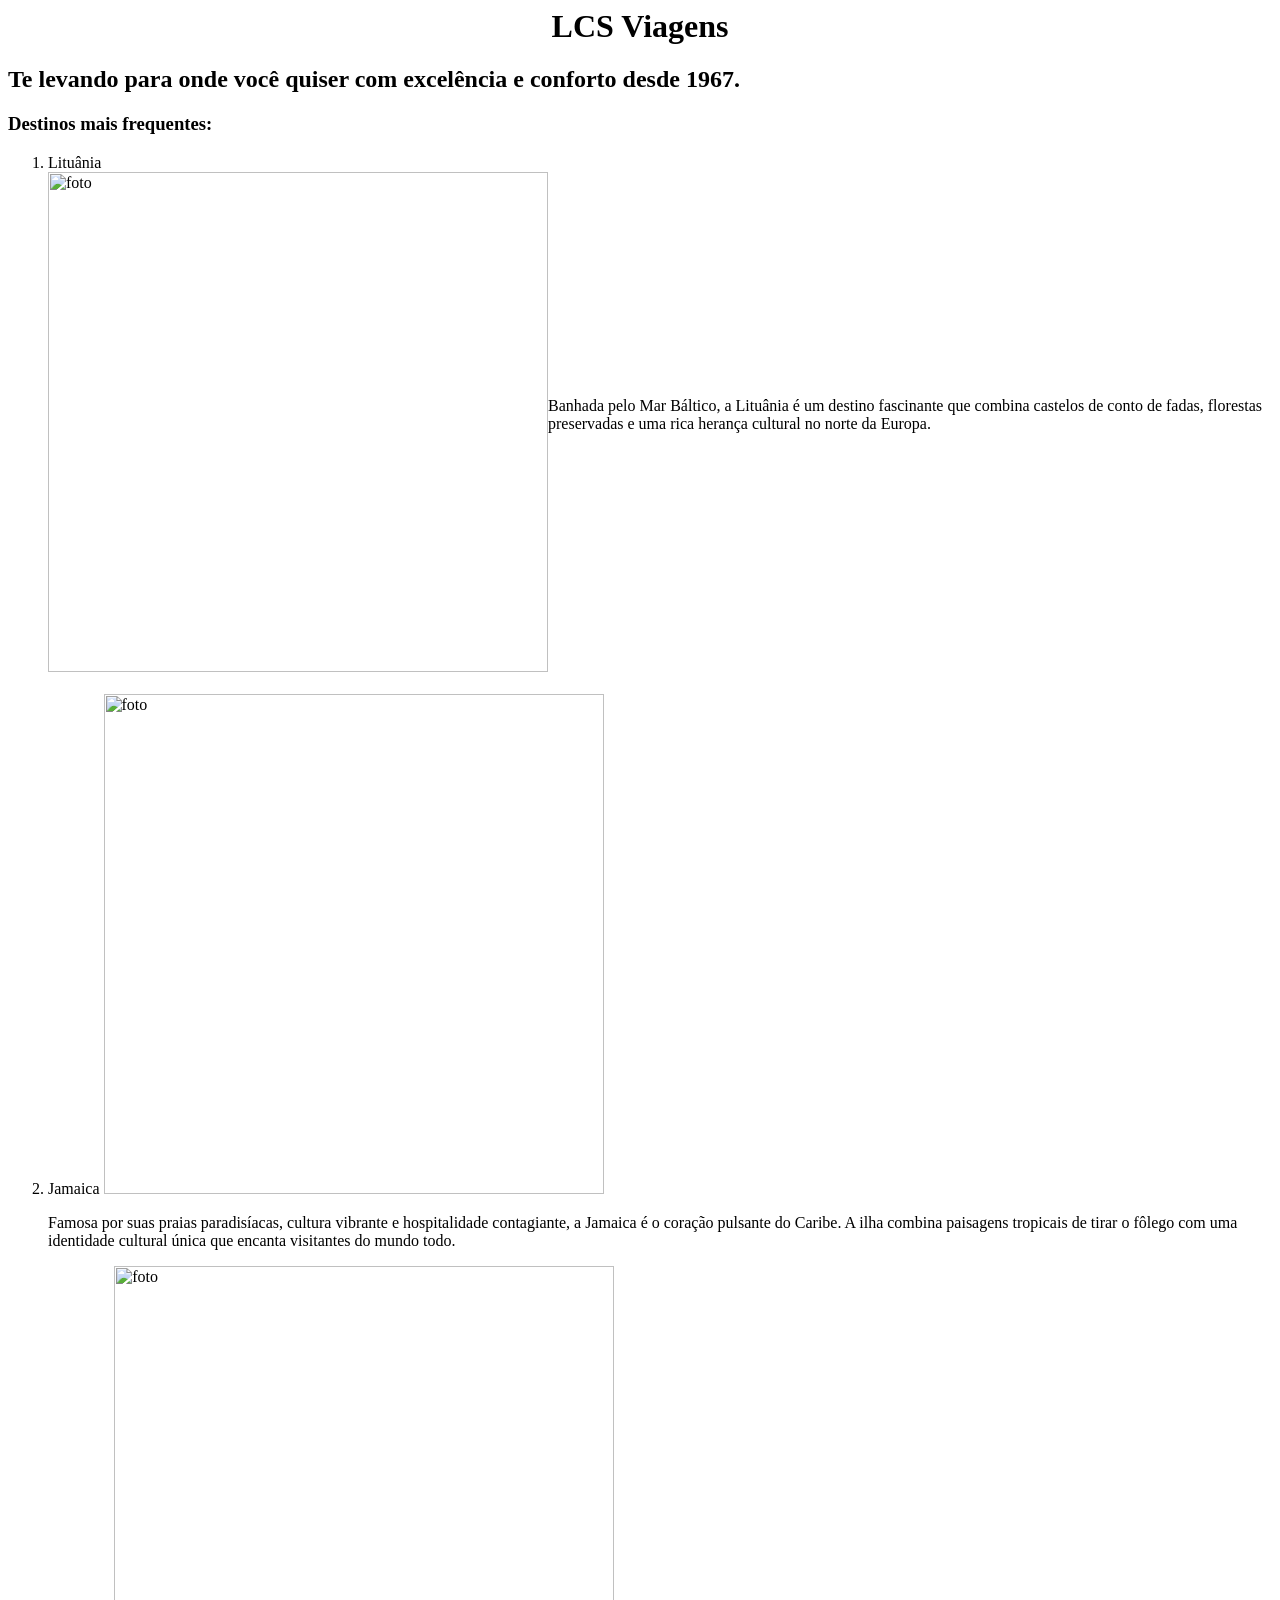
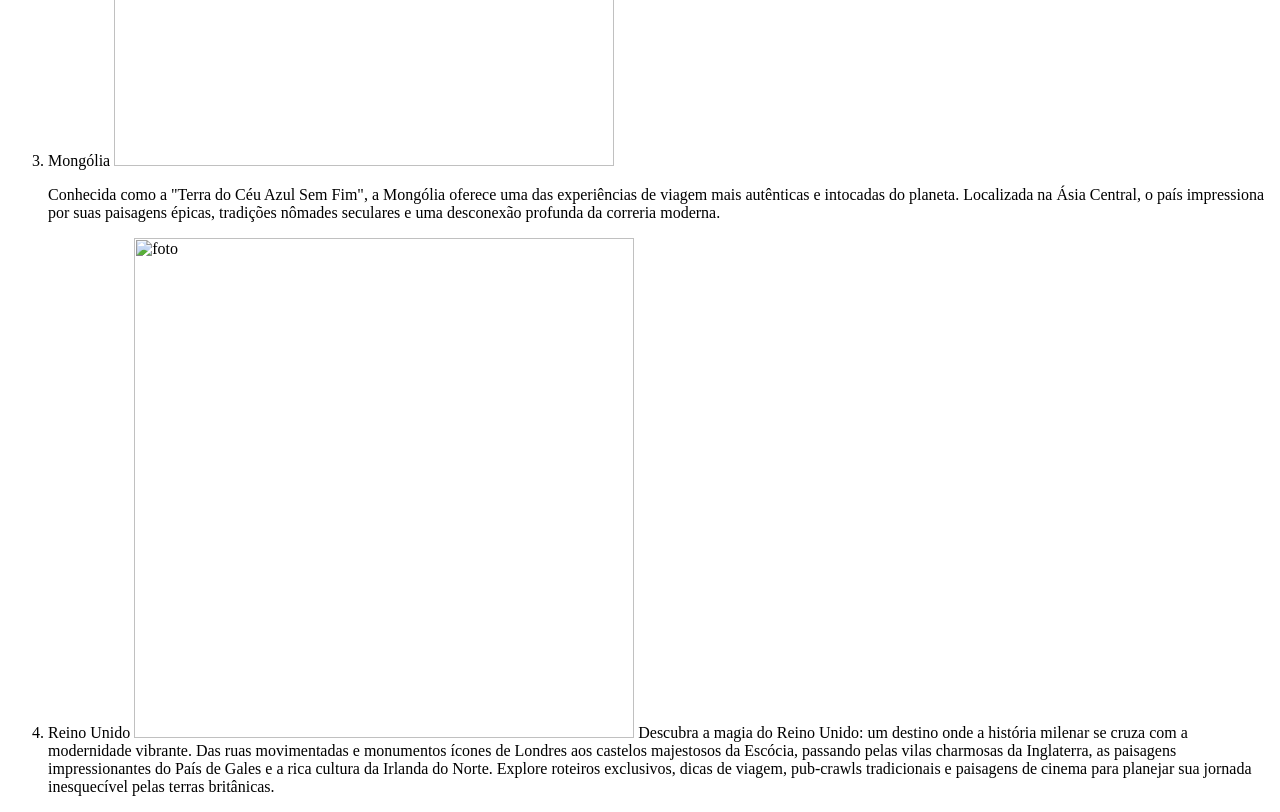
==== HTML/index.html @ 539886d0 "Add files via upload" ====
<html>
<head>
    <meta charset="UTF-8">
    <link rel="stylesheet" href="style.css">
    

<title>LCS Viagens</title>
</head>
<center>
    <h1>LCS Viagens</h1>
</center>

<h2>Te levando para onde você quiser com excelência e conforto desde 1967.</h2>
   
    <h3>
    Destinos mais frequentes:
    </h3>


<ol>

    <div class="lituania"> 
        <li>Lituânia
        <img src="https://encrypted-tbn0.gstatic.com/images?q=tbn:ANd9GcQaCmdO6MFguoK1krUSDa4_-RK1FOyesw6fWrtCQndqYmu0nTXr5Ni5fy1r&s=10" alt="foto" width="500">
    </li>
        <p>Banhada pelo Mar Báltico, a Lituânia é um destino fascinante que combina castelos de conto de fadas, florestas preservadas e uma rica herança cultural no norte da Europa.</p>
        
</div>
<br>
<li>Jamaica
    <img src="https://images.contentstack.io/v3/assets/blt06f605a34f1194ff/blt152a672d38d77aea/68322de8bcb19406979acf90/iStock-518020918-MOBILE_HEADER.jpg?fit=crop&auto=webp&quality=60&crop=smart&format=avif" alt="foto" width="500">
<p>
    Famosa por suas praias paradisíacas, cultura vibrante e hospitalidade contagiante, a Jamaica é o coração pulsante do Caribe. A ilha combina paisagens tropicais de tirar o fôlego com uma identidade cultural única que encanta visitantes do mundo todo.
</p>
</li>

<li>Mongólia
    <img src="https://encrypted-tbn0.gstatic.com/images?q=tbn:ANd9GcQaCmdO6MFguoK1krUSDa4_-RK1FOyesw6fWrtCQndqYmu0nTXr5Ni5fy1r&s=10" alt="foto" width="500">
<p>
    Conhecida como a "Terra do Céu Azul Sem Fim", a Mongólia oferece uma das experiências de viagem mais autênticas e intocadas do planeta. Localizada na Ásia Central, o país impressiona por suas paisagens épicas, tradições nômades seculares e uma desconexão profunda da correria moderna.
</p>
</li>

<li>Reino Unido
    <img src="https://encrypted-tbn0.gstatic.com/images?q=tbn:ANd9GcQaCmdO6MFguoK1krUSDa4_-RK1FOyesw6fWrtCQndqYmu0nTXr5Ni5fy1r&s=10" alt="foto" width="500">
    Descubra a magia do Reino Unido: um destino onde a história milenar se cruza com a modernidade vibrante. Das ruas movimentadas e monumentos ícones de Londres aos castelos majestosos da Escócia, passando pelas vilas charmosas da Inglaterra, as paisagens impressionantes do País de Gales e a rica cultura da Irlanda do Norte. Explore roteiros exclusivos, dicas de viagem, pub-crawls tradicionais e paisagens de cinema para planejar sua jornada inesquecível pelas terras britânicas.
</li>


</ol>


</html>
---- HTML/style.css ----
.lituania{
  display: flex;
  align-items: center;
}
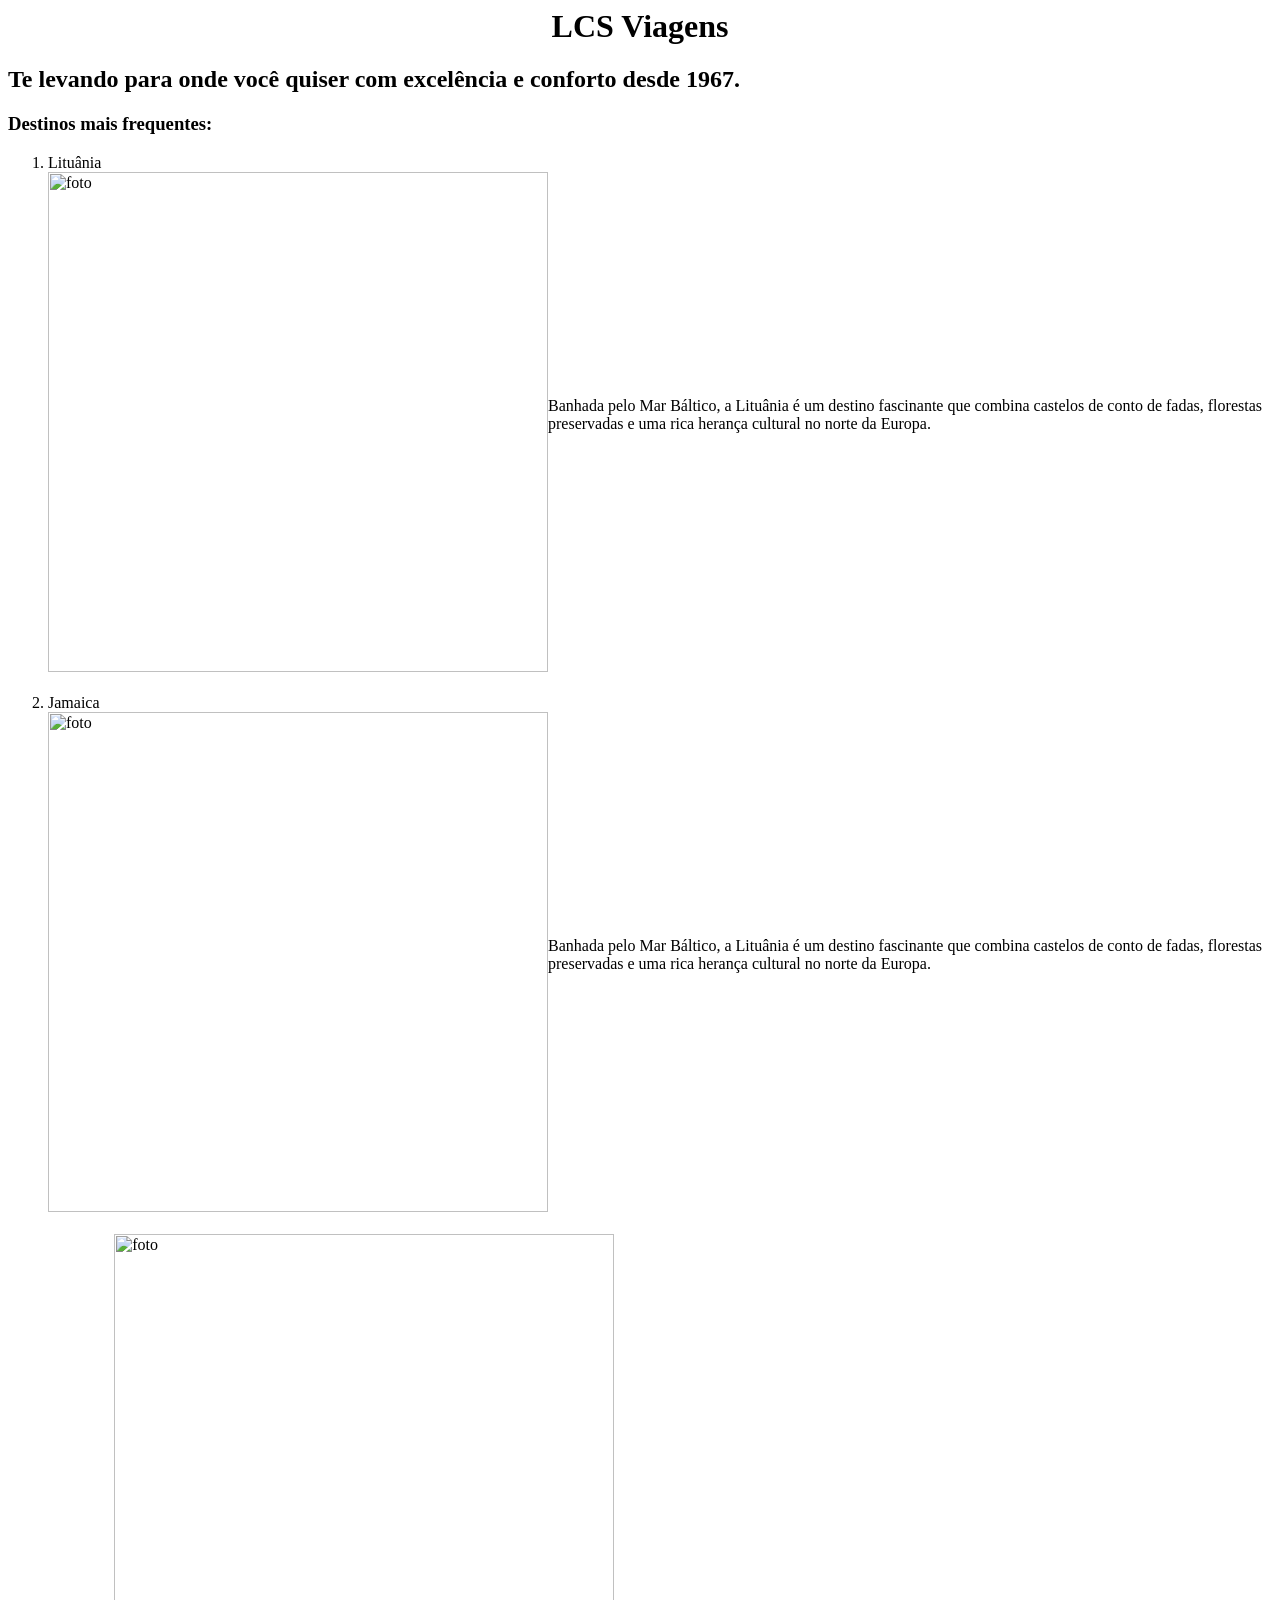
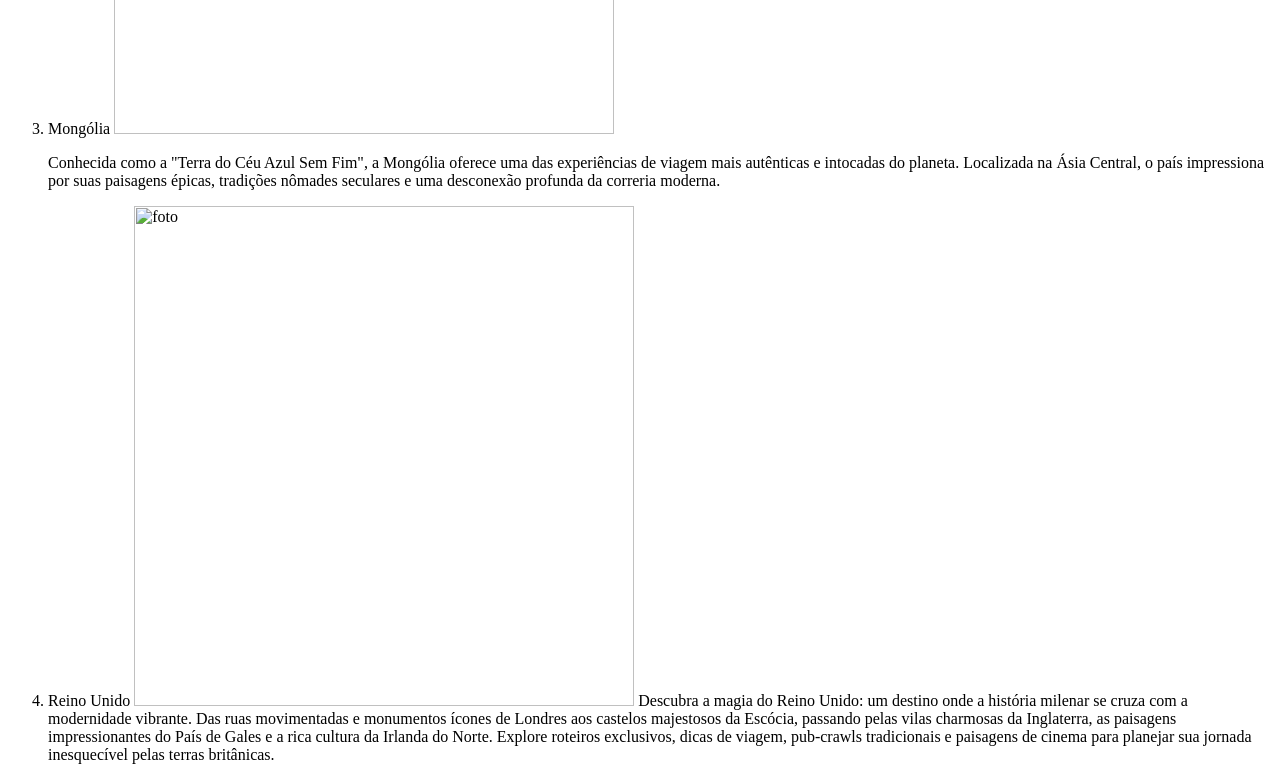
==== commit e96bd119: "Add files via upload" ====
--- a/HTML/index.html
+++ b/HTML/index.html
@@ -19,20 +19,29 @@
 
 <ol>
 
-    <div class="lituania"> 
+    <div class="lituania">
+
         <li>Lituânia
         <img src="https://encrypted-tbn0.gstatic.com/images?q=tbn:ANd9GcQaCmdO6MFguoK1krUSDa4_-RK1FOyesw6fWrtCQndqYmu0nTXr5Ni5fy1r&s=10" alt="foto" width="500">
     </li>
+
         <p>Banhada pelo Mar Báltico, a Lituânia é um destino fascinante que combina castelos de conto de fadas, florestas preservadas e uma rica herança cultural no norte da Europa.</p>
         
 </div>
+
 <br>
-<li>Jamaica
-    <img src="https://images.contentstack.io/v3/assets/blt06f605a34f1194ff/blt152a672d38d77aea/68322de8bcb19406979acf90/iStock-518020918-MOBILE_HEADER.jpg?fit=crop&auto=webp&quality=60&crop=smart&format=avif" alt="foto" width="500">
-<p>
-    Famosa por suas praias paradisíacas, cultura vibrante e hospitalidade contagiante, a Jamaica é o coração pulsante do Caribe. A ilha combina paisagens tropicais de tirar o fôlego com uma identidade cultural única que encanta visitantes do mundo todo.
-</p>
+
+<div class="lituania">
+
+    <li>Jamaica
+    <img src="https://encrypted-tbn0.gstatic.com/images?q=tbn:ANd9GcQaCmdO6MFguoK1krUSDa4_-RK1FOyesw6fWrtCQndqYmu0nTXr5Ni5fy1r&s=10" alt="foto" width="500">
 </li>
+
+    <p>Banhada pelo Mar Báltico, a Lituânia é um destino fascinante que combina castelos de conto de fadas, florestas preservadas e uma rica herança cultural no norte da Europa.</p>
+    
+</div>
+
+<br>
 
 <li>Mongólia
     <img src="https://encrypted-tbn0.gstatic.com/images?q=tbn:ANd9GcQaCmdO6MFguoK1krUSDa4_-RK1FOyesw6fWrtCQndqYmu0nTXr5Ni5fy1r&s=10" alt="foto" width="500">
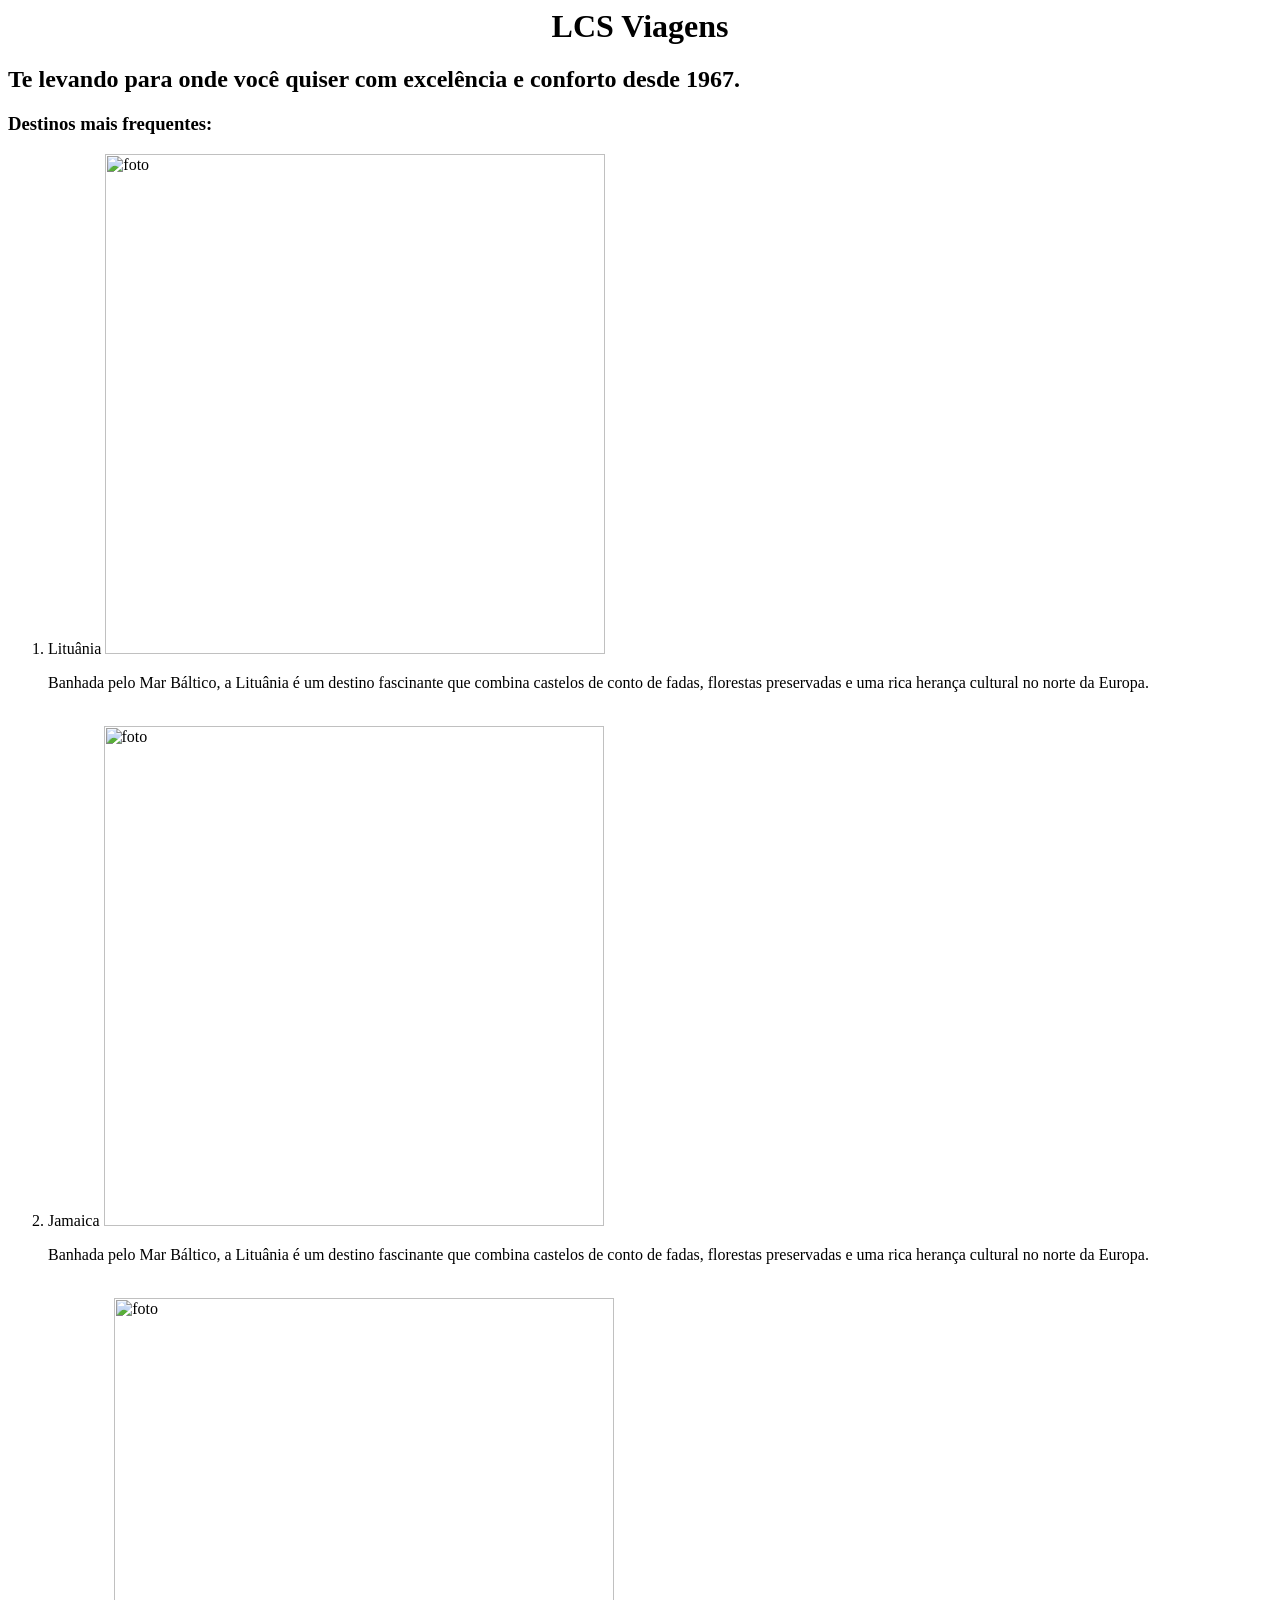
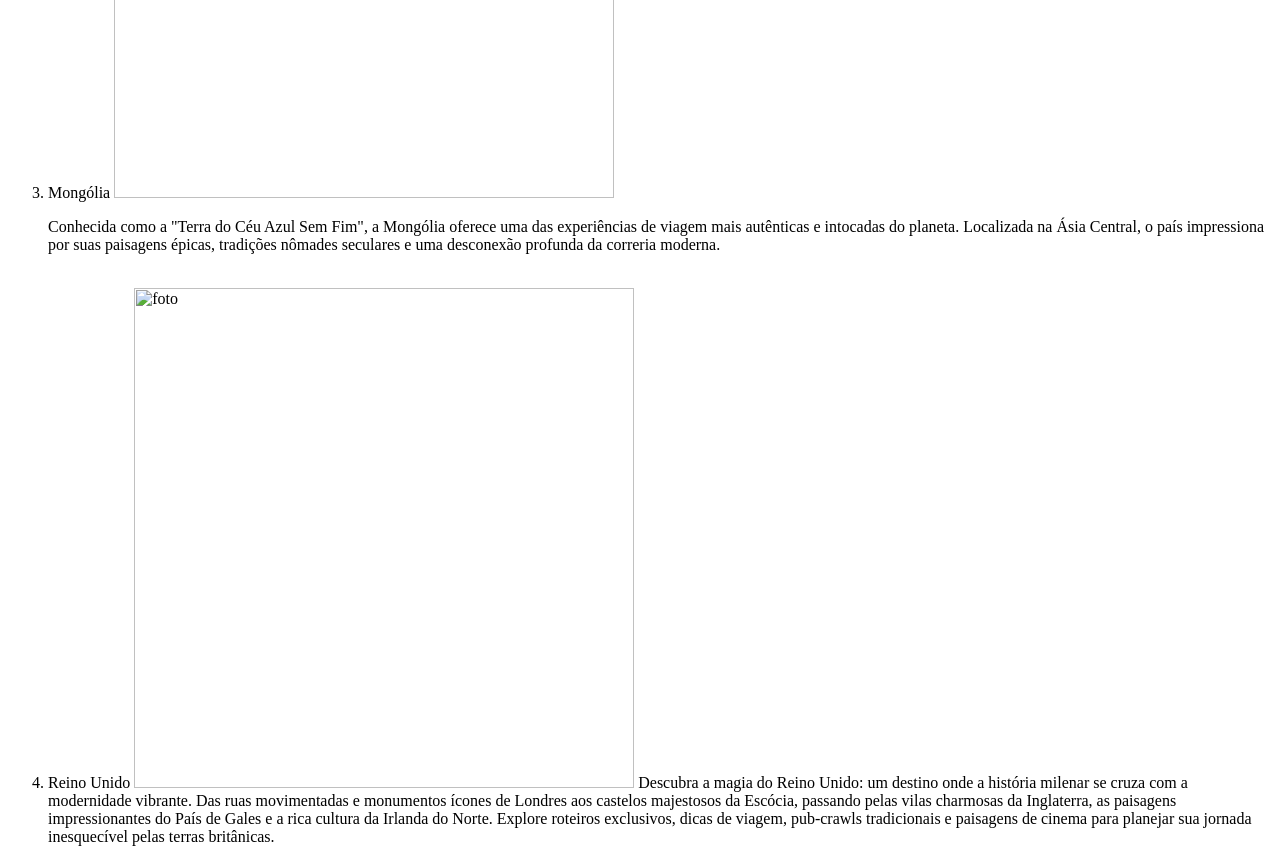
==== commit 7fb31e34: "index.html" ====
--- a/HTML/index.html
+++ b/HTML/index.html
@@ -19,7 +19,7 @@
 
 <ol>
 
-    <div class="lituania">
+    <div class="legenda">
 
         <li>Lituânia
         <img src="https://encrypted-tbn0.gstatic.com/images?q=tbn:ANd9GcQaCmdO6MFguoK1krUSDa4_-RK1FOyesw6fWrtCQndqYmu0nTXr5Ni5fy1r&s=10" alt="foto" width="500">
@@ -31,7 +31,7 @@
 
 <br>
 
-<div class="lituania">
+<div class="legenda">
 
     <li>Jamaica
     <img src="https://encrypted-tbn0.gstatic.com/images?q=tbn:ANd9GcQaCmdO6MFguoK1krUSDa4_-RK1FOyesw6fWrtCQndqYmu0nTXr5Ni5fy1r&s=10" alt="foto" width="500">
@@ -50,6 +50,8 @@
 </p>
 </li>
 
+<br>
+
 <li>Reino Unido
     <img src="https://encrypted-tbn0.gstatic.com/images?q=tbn:ANd9GcQaCmdO6MFguoK1krUSDa4_-RK1FOyesw6fWrtCQndqYmu0nTXr5Ni5fy1r&s=10" alt="foto" width="500">
     Descubra a magia do Reino Unido: um destino onde a história milenar se cruza com a modernidade vibrante. Das ruas movimentadas e monumentos ícones de Londres aos castelos majestosos da Escócia, passando pelas vilas charmosas da Inglaterra, as paisagens impressionantes do País de Gales e a rica cultura da Irlanda do Norte. Explore roteiros exclusivos, dicas de viagem, pub-crawls tradicionais e paisagens de cinema para planejar sua jornada inesquecível pelas terras britânicas.
@@ -59,4 +61,4 @@
 </ol>
 
 
-</html> +</html> 
